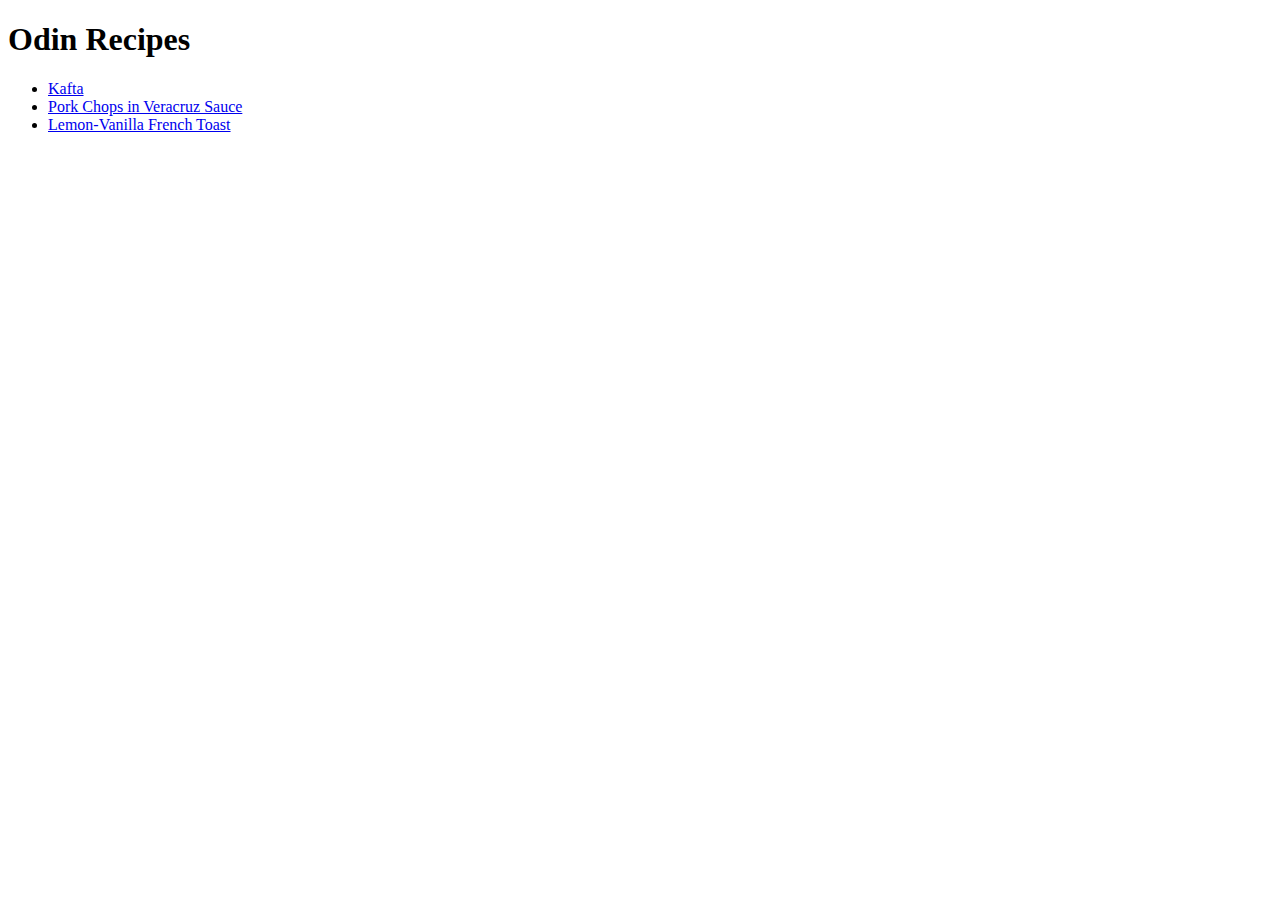
==== index.html @ 188810a5 "Create home and recipes, modified README" ====
<!DOCTYPE html>
<html lang="en">
<head>
    <meta charset="UTF-8">
    <meta http-equiv="X-UA-Compatible" content="IE=edge">
    <meta name="viewport" content="width=device-width, initial-scale=1.0">
    <title>Odin Recipes</title>
</head>
<body>
    <h1>Odin Recipes</h1>
    <ul>
        <li><a href="kafta.html">Kafta</a></li>
        <li><a href="pork-chops.html">Pork Chops in Veracruz Sauce</a></li>
        <li><a href="french-toast.html">Lemon-Vanilla French Toast</a></li>
    </ul>
</body>
</html>
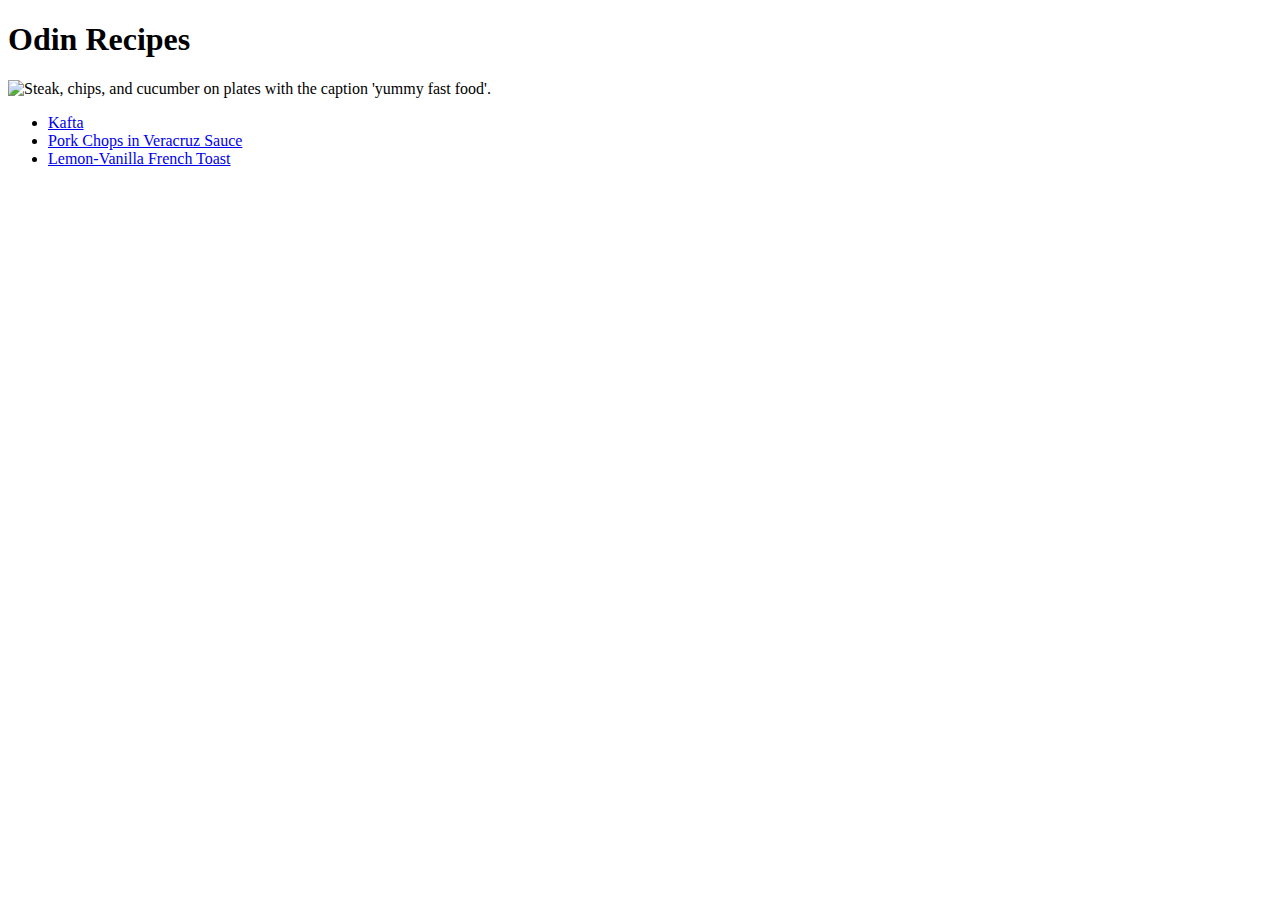
==== commit 13ee7152: "Add picture to homepage for clarity." ====
--- a/index.html
+++ b/index.html
@@ -8,6 +8,7 @@
 </head>
 <body>
     <h1>Odin Recipes</h1>
+    <img src="https://images01.nicepage.com/page/58/37/website-template-preview-58377.jpg" alt="Steak, chips, and cucumber on plates with the caption 'yummy fast food'.">
     <ul>
         <li><a href="kafta.html">Kafta</a></li>
         <li><a href="pork-chops.html">Pork Chops in Veracruz Sauce</a></li>
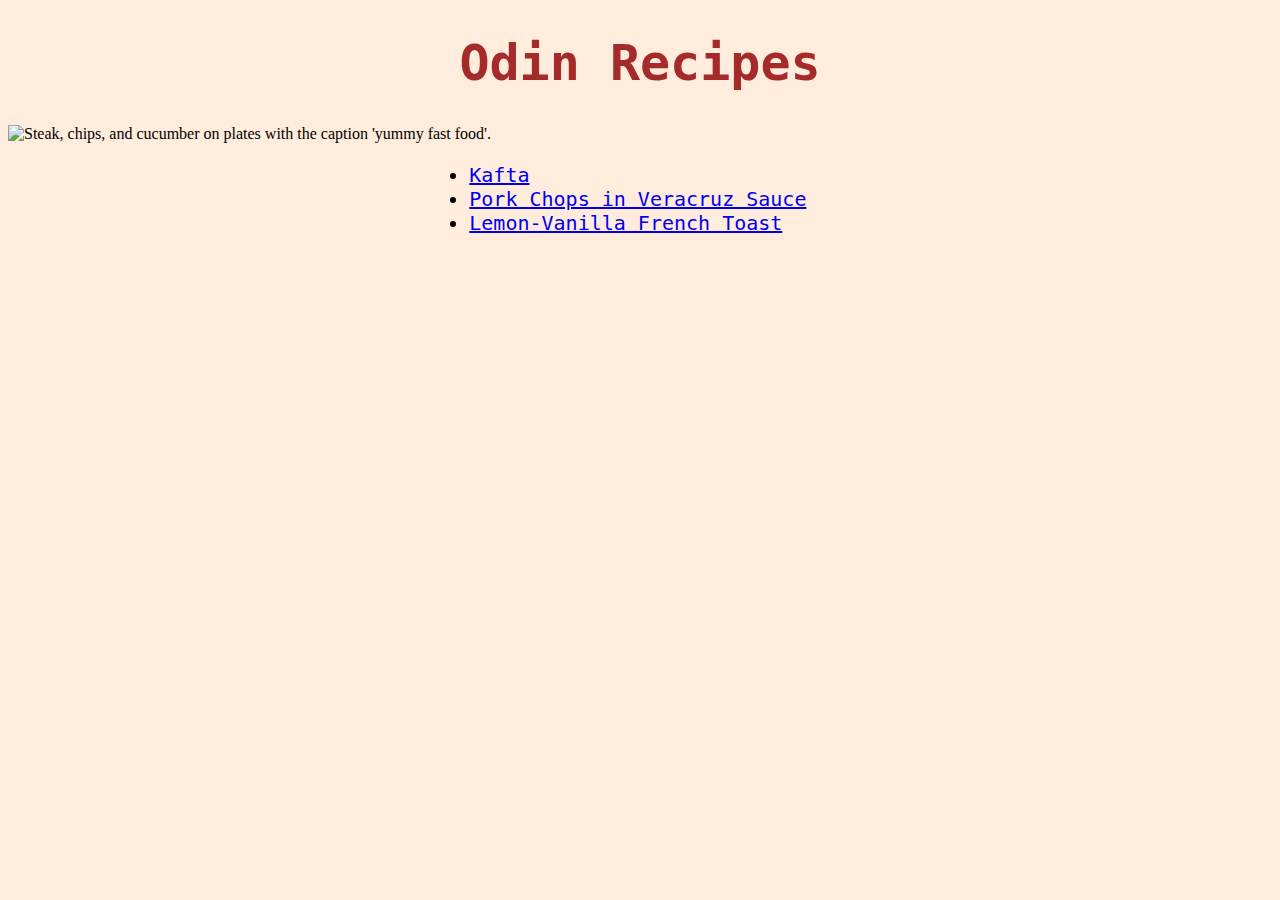
==== commit e0edf312: "Add CSS style for all webpages" ====
--- a/index.html
+++ b/index.html
@@ -5,11 +5,12 @@
     <meta http-equiv="X-UA-Compatible" content="IE=edge">
     <meta name="viewport" content="width=device-width, initial-scale=1.0">
     <title>Odin Recipes</title>
+    <link rel="stylesheet" href="style.css">
 </head>
 <body>
-    <h1>Odin Recipes</h1>
+    <h1 class="text">Odin Recipes</h1>
     <img src="https://images01.nicepage.com/page/58/37/website-template-preview-58377.jpg" alt="Steak, chips, and cucumber on plates with the caption 'yummy fast food'.">
-    <ul>
+    <ul class="text">
         <li><a href="kafta.html">Kafta</a></li>
         <li><a href="pork-chops.html">Pork Chops in Veracruz Sauce</a></li>
         <li><a href="french-toast.html">Lemon-Vanilla French Toast</a></li>
--- a/style.css
+++ b/style.css
@@ -0,0 +1,28 @@
+h1 {
+    text-align: center;
+    font-size: 50px;
+    color: brown;
+}
+img {
+    display: block;
+    margin: 0 auto;
+}
+
+body {
+    background-color: rgb(255, 236, 220);
+}
+
+ul {
+    margin-left: 33.33%;
+  font-size: 20px;
+}
+
+.text {
+    font-family: Monaco, monospace;
+}
+
+
+.header {
+    background-color: white;
+    color: brown;
+}